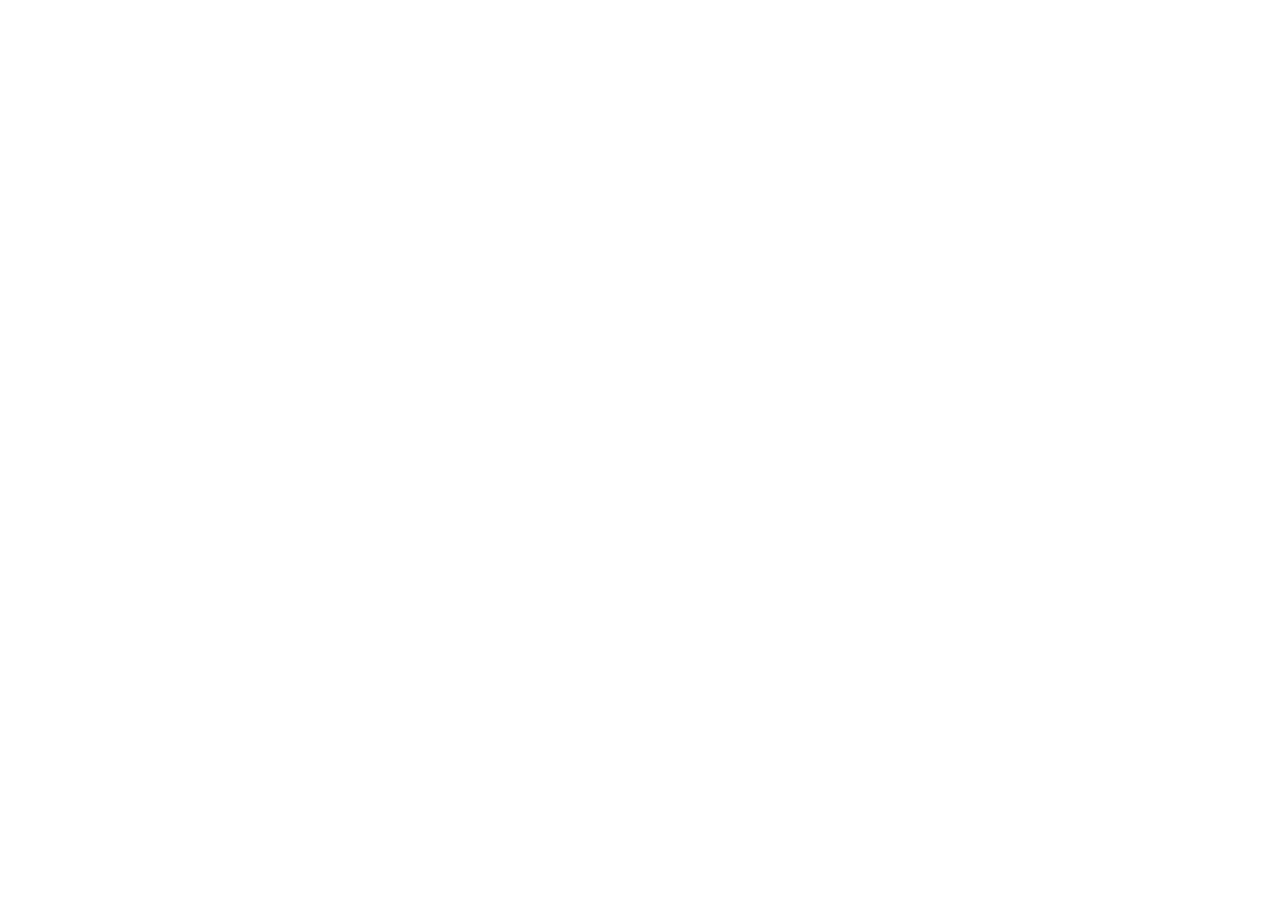
==== index.html @ a1b26edb "feat✨:Add new features" ====
<!DOCTYPE html>
<html lang="en">
<head>
    <meta charset="UTF-8">
    <meta name="viewport" content="width=device-width, initial-scale=1.0">
    <title>Patitas felices</title>
    <link rel="stylesheet" href="style.css">
    
</head>
<body>
    
</body>
</html>
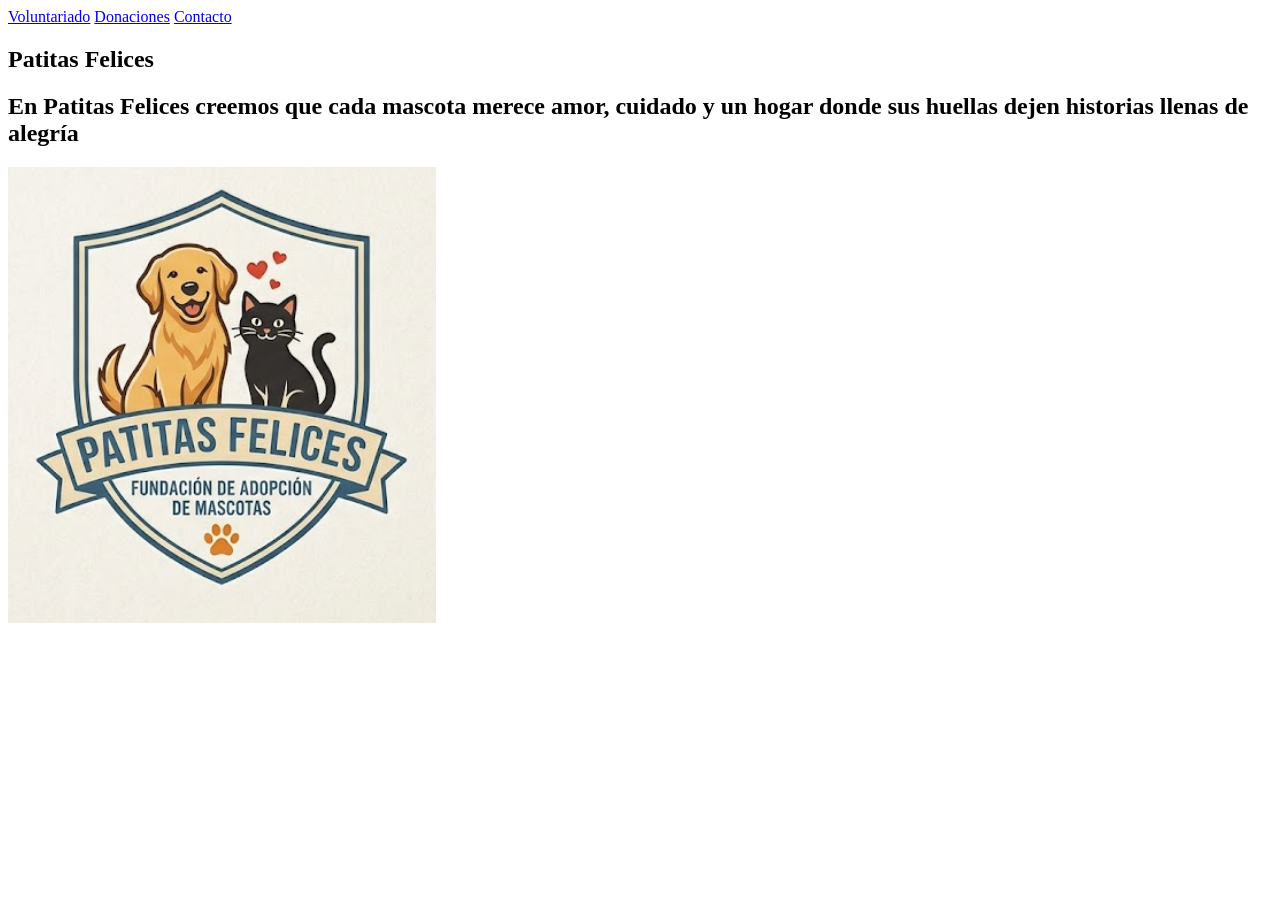
==== commit 99c5549d: "feat✨: Se agrego la seccion home" ====
--- a/index.html
+++ b/index.html
@@ -8,6 +8,23 @@
     
 </head>
 <body>
-    
+    <main>
+        <nav>
+            <a href="#voluntariado">Voluntariado</a>
+            <a href="#donaciones">Donaciones</a>
+            <a href="#contacto">Contacto</a>
+        </nav>
+        <section id="home">
+            <div>
+                <h1>Patitas Felices</h1>
+                <h2>
+                    En Patitas Felices creemos que cada mascota merece amor, cuidado y un hogar donde sus huellas dejen historias llenas de alegría
+                </h2>
+            </div>
+            <div>
+                <img src="img/Patitas-felices.png" alt="pf-logo">
+            </div>
+        </section>
+    </main>
 </body>
 </html>
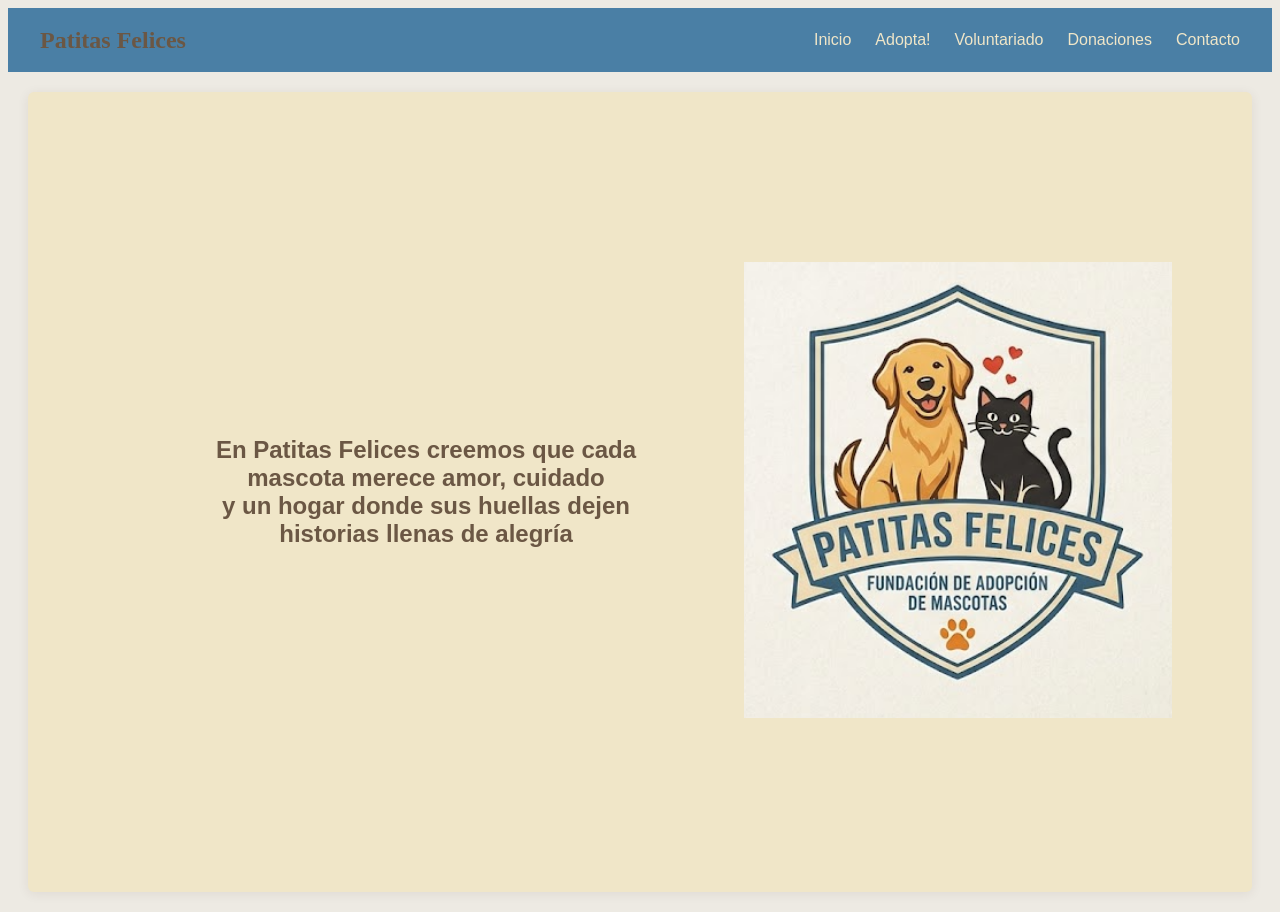
==== commit b3d1c628: "feat✨: Se estilizo el home" ====
--- a/index.html
+++ b/index.html
@@ -5,20 +5,26 @@
     <meta name="viewport" content="width=device-width, initial-scale=1.0">
     <title>Patitas felices</title>
     <link rel="stylesheet" href="style.css">
+    <link rel="stylesheet" href="index.css">
     
 </head>
 <body>
     <main>
         <nav>
-            <a href="#voluntariado">Voluntariado</a>
-            <a href="#donaciones">Donaciones</a>
-            <a href="#contacto">Contacto</a>
+            <h1>Patitas Felices</h1>
+
+            <ul>
+                <li><a href="index.html">Inicio</a></li>
+                <li><a href="#inicio">Adopta!</a></li>
+                <li><a href="#voluntariado">Voluntariado</a></li>
+                <li><a href="#donaciones">Donaciones</a></li>
+                <li><a href="#contacto">Contacto</a></li>
+            </ul>
         </nav>
         <section id="home">
-            <div>
-                <h1>Patitas Felices</h1>
+            <div id="eslogan">
                 <h2>
-                    En Patitas Felices creemos que cada mascota merece amor, cuidado y un hogar donde sus huellas dejen historias llenas de alegría
+                    En Patitas Felices creemos que cada mascota merece amor, cuidado <br> y un hogar donde sus huellas dejen historias llenas de alegría
                 </h2>
             </div>
             <div>
--- a/index.css
+++ b/index.css
@@ -0,0 +1,103 @@
+:root {
+  /* ── Colores principales ── */
+  --color-primario:       #4A7FA5;   /* azul del escudo — nav, botones, headers */
+  --color-primario-dark:  #2E5F80;   /* azul más oscuro — hover de botones */
+  --color-secundario:     #C8892A;   /* dorado — acentos, íconos, detalles */
+  --color-secundario-dark:#A06B18;   /* dorado oscuro — hover de acentos */
+  --color-acento:         #D94F4F;   /* rojo coral — badges, alertas, favoritos */
+
+  /* ── Fondos ── */
+  --fondo-pagina:         #EDEAE3;   /* gris claro — fondo general de la página */
+  --fondo-tarjeta:        #FFFFFF;   /* blanco — tarjetas, formularios */
+  --fondo-suave:          #F0E6C8;   /* beige/crema — secciones alternadas */
+
+  /* ── Texto ── */
+  --texto-principal:      #3D2B1F;   /* café oscuro — párrafos y texto general */
+  --texto-secundario:     #6B5744;   /* café medio — subtítulos, labels */
+  --texto-claro:          #FFFFFF;   /* blanco — texto sobre fondos oscuros */
+  --texto-muted:          #9E8878;   /* café claro — placeholders, hints */
+
+  /* ── Bordes ── */
+  --borde-color:          #D6C9B5;   /* beige grisáceo — bordes de tarjetas */
+  --borde-radius:         12px;      /* redondez estándar de tarjetas */
+  --borde-radius-sm:      6px;       /* redondez de botones y badges */
+
+  /* ── Tipografía ── */
+  --fuente-titulo:        'Georgia', serif;       /* títulos y nombres */
+  --fuente-cuerpo:        'DM Sans', sans-serif;  /* párrafos y UI */
+  --fuente-base:          16px;
+
+  /* ── Espaciado ── */
+  --espaciado-sm:         8px;
+  --espaciado-md:         16px;
+  --espaciado-lg:         32px;
+  --espaciado-xl:         64px;
+
+  /* ── Sombras ── */
+  --sombra-tarjeta:       0 2px 12px rgba(61, 43, 31, 0.08);
+  --sombra-hover:         0 6px 20px rgba(61, 43, 31, 0.15);
+}
+
+
+/* estilos del body */
+body{
+    font-family: var(--fuente-cuerpo);
+    background-color: var(--fondo-pagina);
+    color: var(--texto-principal);
+}
+
+/* estilos generales de seccion*/
+section {
+    background-color: var(--fondo-suave);
+    margin: 24px auto;
+    padding: 32px;
+    max-width: 90%;
+    border-radius: 8px;
+    box-shadow: var(--sombra-tarjeta);
+}
+
+/* estilos del nav*/
+nav {
+  display: flex;
+  justify-content: space-between;
+  align-items: center;
+  background: var(--color-primario);
+  padding: 0 32px;
+  height: 64px;
+}
+
+nav ul {
+  display: flex;
+  list-style: none;
+  gap: 24px;
+}
+
+nav ul a {
+  color: var(--fondo-suave);
+  text-decoration: none;
+}
+
+nav h1{
+    font-family: var(--fuente-titulo);
+    color: var(--texto-secundario);
+}
+
+/* estilos del home*/
+#home {
+    display: flex;
+    align-items: center;
+    justify-content: space-between;
+    padding: 0 80px;
+    height: 800px;
+    margin: 20px;
+    max-width: 100%;
+    border-radius: 6px;
+}
+
+#eslogan {
+    font-family: var(--fuente-cuerpo);
+    color: var(--texto-secundario);
+    margin: 80px;
+    text-align: center;
+}
+
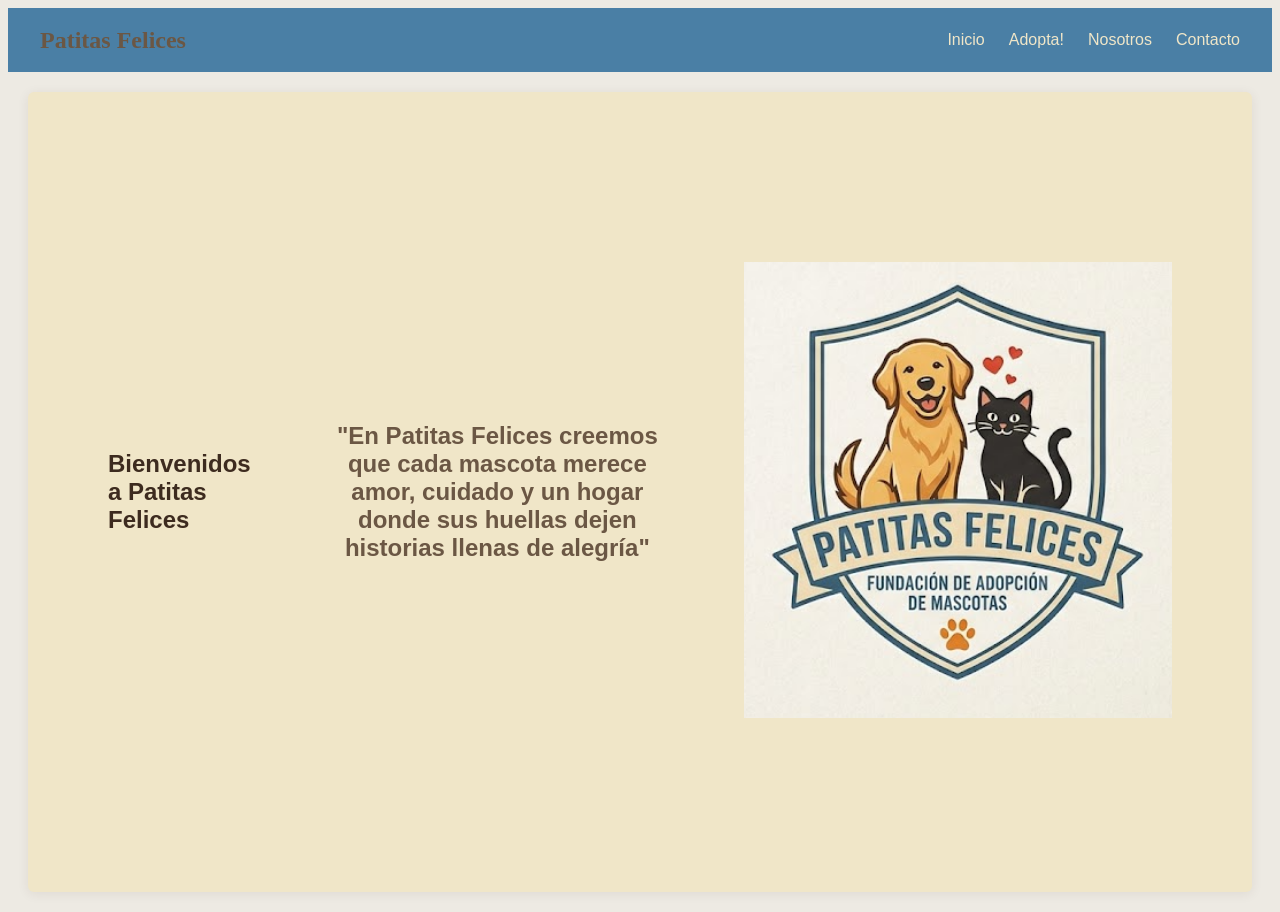
==== commit b0ecf7d0: "Style💄: se agregaron estilos a adoptar" ====
--- a/index.html
+++ b/index.html
@@ -12,19 +12,18 @@
     <main>
         <nav>
             <h1>Patitas Felices</h1>
-
             <ul>
                 <li><a href="index.html">Inicio</a></li>
-                <li><a href="#inicio">Adopta!</a></li>
-                <li><a href="#voluntariado">Voluntariado</a></li>
-                <li><a href="#donaciones">Donaciones</a></li>
-                <li><a href="#contacto">Contacto</a></li>
+                <li><a href="adoptar.html">Adopta!</a></li>
+                <li><a href="#">Nosotros</a></li>
+                <li><a href="#">Contacto</a></li>
             </ul>
         </nav>
         <section id="home">
+            <h2 id="titulo-home">Bienvenidos a Patitas Felices</h2>
             <div id="eslogan">
                 <h2>
-                    En Patitas Felices creemos que cada mascota merece amor, cuidado <br> y un hogar donde sus huellas dejen historias llenas de alegría
+                    "En Patitas Felices creemos que cada mascota merece amor, cuidado y un hogar donde sus huellas dejen historias llenas de alegría"
                 </h2>
             </div>
             <div>
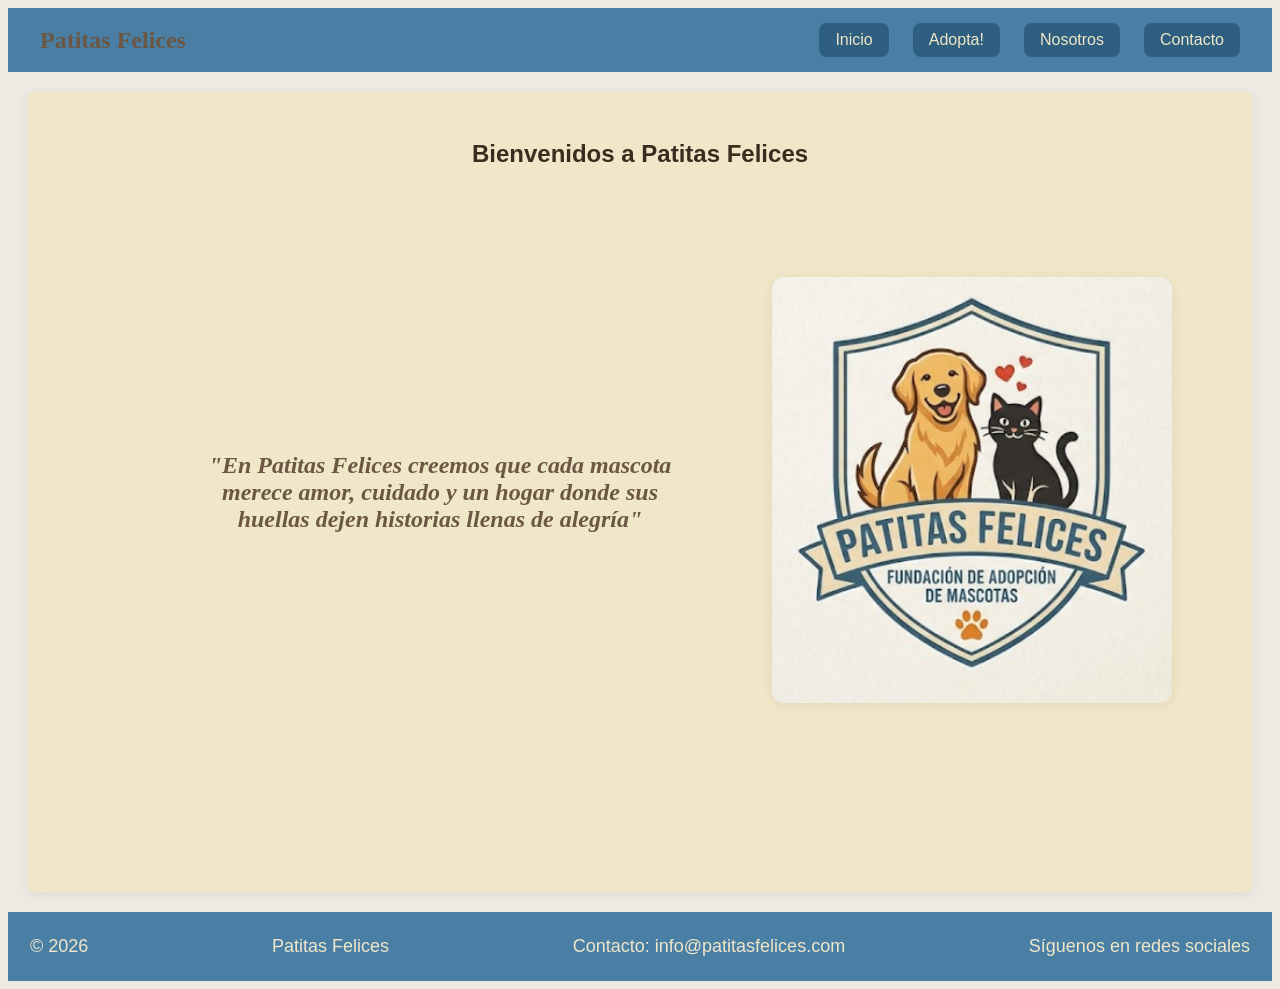
==== commit b1e7f153: "feat✨:se añadio y estilizo el footer" ====
--- a/index.html
+++ b/index.html
@@ -30,6 +30,22 @@
                 <img src="img/Patitas-felices.png" alt="pf-logo">
             </div>
         </section>
+        <footer id="footer">
+            <div class="footer-contenedor">
+                <div class="footer-info">
+                    <p>&copy; 2026</p>
+                </div>
+                <div class="footer-info">
+                    <p>Patitas Felices</p>
+                </div>
+                <div class="footer-info">
+                    <p>Contacto: info@patitasfelices.com</p>
+                </div>
+                <div class="footer-info">
+                    <p>Síguenos en redes sociales</p>
+                </div>
+            </div>
+        </footer>
     </main>
 </body>
 </html>
--- a/index.css
+++ b/index.css
@@ -72,32 +72,77 @@
   gap: 24px;
 }
 
-nav ul a {
+nav ul a{
   color: var(--fondo-suave);
   text-decoration: none;
+  background-color: #2E5F80;
+  padding: 8px 16px;
+  border-radius: 8px;
+  display: inline-block;
+  transition: 0.2s;
+}
+
+nav ul a:hover{
+  transform: scale(1.1);
 }
 
 nav h1{
-    font-family: var(--fuente-titulo);
-    color: var(--texto-secundario);
+  font-family: var(--fuente-titulo);
+  color: var(--texto-secundario);
 }
 
 /* estilos del home*/
 #home {
-    display: flex;
-    align-items: center;
-    justify-content: space-between;
-    padding: 0 80px;
-    height: 800px;
-    margin: 20px;
-    max-width: 100%;
-    border-radius: 6px;
+  display: flex;
+  align-items: center;
+  justify-content: space-between;
+  padding: 0 80px;
+  height: 800px;
+  margin: 20px;
+  max-width: 100%;
+  border-radius: 6px;
 }
 
 #eslogan {
-    font-family: var(--fuente-cuerpo);
-    color: var(--texto-secundario);
-    margin: 80px;
-    text-align: center;
+  font-family: var(--fuente-titulo);
+  font-style: italic ;
+  color: var(--texto-secundario);
+  margin: 80px;
+  text-align: center;
 }
 
+#home img {
+  width: 400px;
+  height: auto;
+  border-radius: 12px;
+  box-shadow: var(--sombra-tarjeta);
+  transition: var(--sombra-hover);
+  transition: 0.2s;
+}
+
+#home img:hover {
+  transform: scale(1.1);
+}
+
+#titulo-home {
+  position: absolute;        
+  top: 120px;                 
+  left: 50%;                 
+  transform: translateX(-50%); 
+  text-align: center;
+}
+
+/* estilos del footer*/
+.footer-contenedor{
+  display: flex;
+  justify-content: space-between;
+  background-color: var(--color-primario);
+  padding: 6px 22px;
+  
+}
+
+.footer-info{
+  color: var(--fondo-suave);
+  font-family: var(--fuente-cuerpo);
+  font-size: 18px;
+}
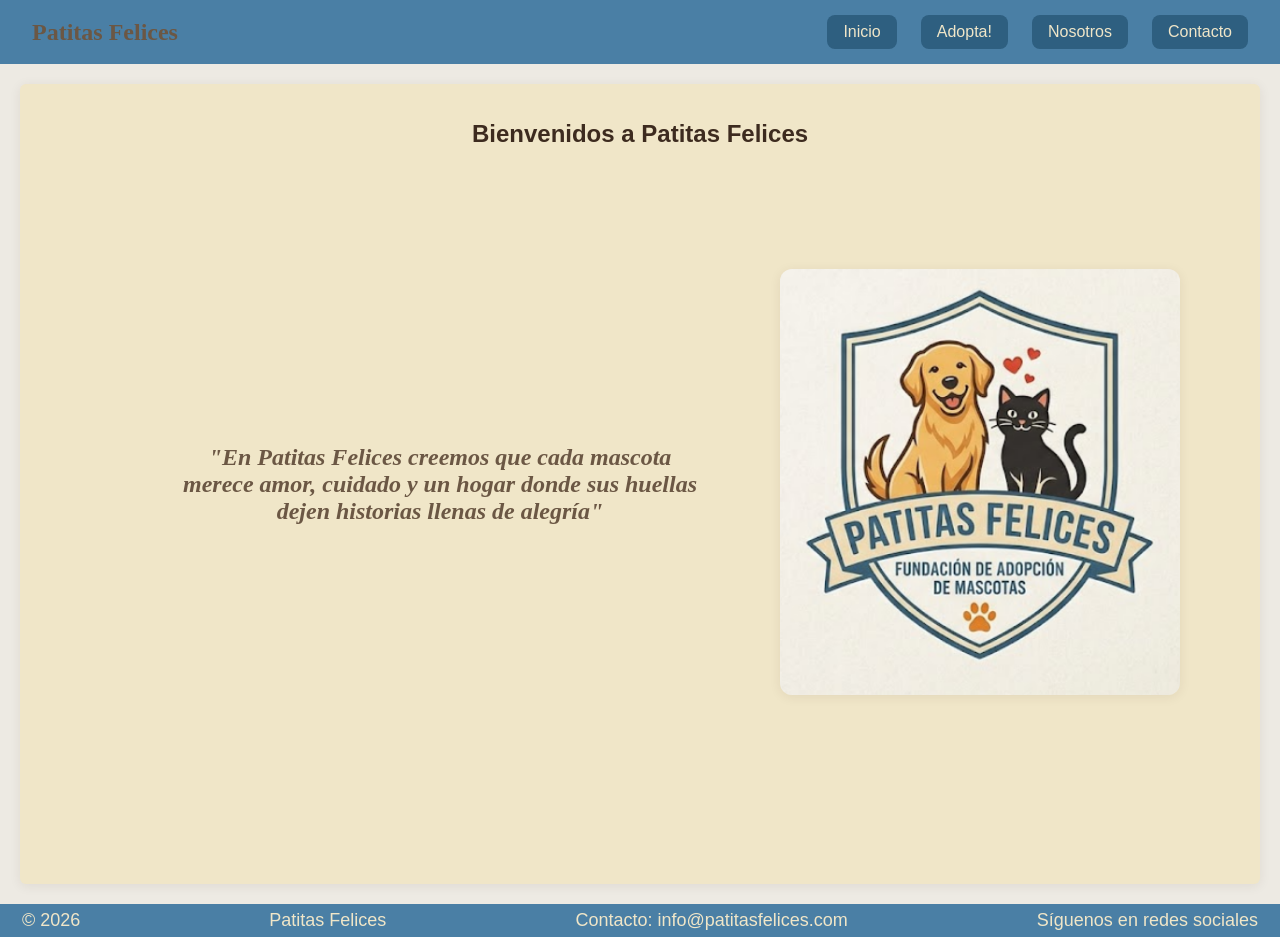
==== commit 0e5045a3: "feat✨:se hizo responsive" ====
--- a/index.html
+++ b/index.html
@@ -4,7 +4,7 @@
     <meta charset="UTF-8">
     <meta name="viewport" content="width=device-width, initial-scale=1.0">
     <title>Patitas felices</title>
-    <link rel="stylesheet" href="style.css">
+    <link rel="stylesheet" href="styles.css">
     <link rel="stylesheet" href="index.css">
     
 </head>
@@ -15,8 +15,8 @@
             <ul>
                 <li><a href="index.html">Inicio</a></li>
                 <li><a href="adoptar.html">Adopta!</a></li>
-                <li><a href="#">Nosotros</a></li>
-                <li><a href="#">Contacto</a></li>
+                <li><a href="nosotros.html">Nosotros</a></li>
+                <li><a href="contacto.html">Contacto</a></li>
             </ul>
         </nav>
         <section id="home">
--- a/styles.css
+++ b/styles.css
@@ -0,0 +1,124 @@
+*, *::before, *::after {
+  box-sizing: border-box;
+  margin: 0;
+  padding: 0;
+}
+
+:root {
+  /* ── Colores principales ── */
+  --color-primario:       #4A7FA5;   /* azul del escudo — nav, botones, headers */
+  --color-primario-dark:  #2E5F80;   /* azul más oscuro — hover de botones */
+  --color-secundario:     #C8892A;   /* dorado — acentos, íconos, detalles */
+  --color-secundario-dark:#A06B18;   /* dorado oscuro — hover de acentos */
+  --color-acento:         #D94F4F;   /* rojo coral — badges, alertas, favoritos */
+
+  /* ── Fondos ── */
+  --fondo-pagina:         #EDEAE3;   /* gris claro — fondo general de la página */
+  --fondo-tarjeta:        #FFFFFF;   /* blanco — tarjetas, formularios */
+  --fondo-suave:          #F0E6C8;   /* beige/crema — secciones alternadas */
+
+  /* ── Texto ── */
+  --texto-principal:      #3D2B1F;   /* café oscuro — párrafos y texto general */
+  --texto-secundario:     #6B5744;   /* café medio — subtítulos, labels */
+  --texto-claro:          #FFFFFF;   /* blanco — texto sobre fondos oscuros */
+  --texto-muted:          #9E8878;   /* café claro — placeholders, hints */
+
+  /* ── Bordes ── */
+  --borde-color:          #D6C9B5;   /* beige grisáceo — bordes de tarjetas */
+  --borde-radius:         12px;      /* redondez estándar de tarjetas */
+  --borde-radius-sm:      6px;       /* redondez de botones y badges */
+
+  /* ── Tipografía ── */
+  --fuente-titulo:        'Georgia', serif;       /* títulos y nombres */
+  --fuente-cuerpo:        'DM Sans', sans-serif;  /* párrafos y UI */
+  --fuente-base:          16px;
+
+  /* ── Espaciado ── */
+  --espaciado-sm:         8px;
+  --espaciado-md:         16px;
+  --espaciado-lg:         32px;
+  --espaciado-xl:         64px;
+
+  /* ── Sombras ── */
+  --sombra-tarjeta:       0 2px 12px rgba(61, 43, 31, 0.08);
+  --sombra-hover:         0 6px 20px rgba(61, 43, 31, 0.15);
+}
+
+/* ═══════════════════════════════════════ */
+/* MEDIA QUERIES - RESPONSIVE */
+/* ═══════════════════════════════════════ */
+
+/* Tablets (max-width: 1024px) */
+@media (max-width: 1024px) {
+  nav {
+    padding: 0 16px;
+    height: 56px;
+  }
+
+  nav h1 {
+    font-size: 18px;
+  }
+
+  nav ul {
+    gap: 12px;
+  }
+
+  nav ul a {
+    padding: 6px 12px;
+    font-size: 14px;
+  }
+
+  section {
+    padding: 24px;
+    margin: 16px auto;
+  }
+
+  .footer-contenedor {
+    flex-direction: column;
+    gap: 12px;
+    padding: 12px;
+  }
+
+  .footer-info {
+    font-size: 14px;
+  }
+}
+
+/* Móviles (max-width: 600px) */
+@media (max-width: 600px) {
+  nav {
+    padding: 0 12px;
+    height: 48px;
+    flex-wrap: wrap;
+  }
+
+  nav h1 {
+    font-size: 14px;
+  }
+
+  nav ul {
+    gap: 6px;
+    flex-wrap: wrap;
+  }
+
+  nav ul a {
+    padding: 4px 8px;
+    font-size: 12px;
+  }
+
+  section {
+    padding: 16px;
+    margin: 12px auto;
+    max-width: 95%;
+  }
+
+  .footer-contenedor {
+    flex-direction: column;
+    gap: 8px;
+    padding: 8px;
+  }
+
+  .footer-info {
+    font-size: 12px;
+  }
+}
--- a/index.css
+++ b/index.css
@@ -146,3 +146,63 @@
   font-family: var(--fuente-cuerpo);
   font-size: 18px;
 }
+
+/* Tablets (max-width: 1024px) */
+@media (max-width: 1024px) {
+  #home {
+    padding: 0 40px;
+    height: auto;
+    flex-direction: column;
+    gap: 30px;
+  }
+
+  #home img {
+    width: 300px;
+  }
+
+  #eslogan {
+    margin: 40px;
+    font-size: 18px;
+  }
+
+  #titulo-home {
+    position: relative;
+    top: 0;
+    left: 0;
+    transform: none;
+    margin-bottom: 20px;
+  }
+}
+
+/* Móviles (max-width: 600px) */
+@media (max-width: 600px) {
+  #home {
+    padding: 0 16px;
+    height: auto;
+    flex-direction: column;
+    gap: 20px;
+    margin: 10px;
+  }
+
+  #home img {
+    width: 100%;
+    max-width: 280px;
+    height: auto;
+  }
+
+  #eslogan {
+    margin: 20px;
+    font-size: 14px;
+  }
+
+  #eslogan h2 {
+    font-size: 14px;
+  }
+
+  #titulo-home {
+    position: static;
+    transform: none;
+    margin-bottom: 20px;
+    font-size: 16px;
+  }
+}
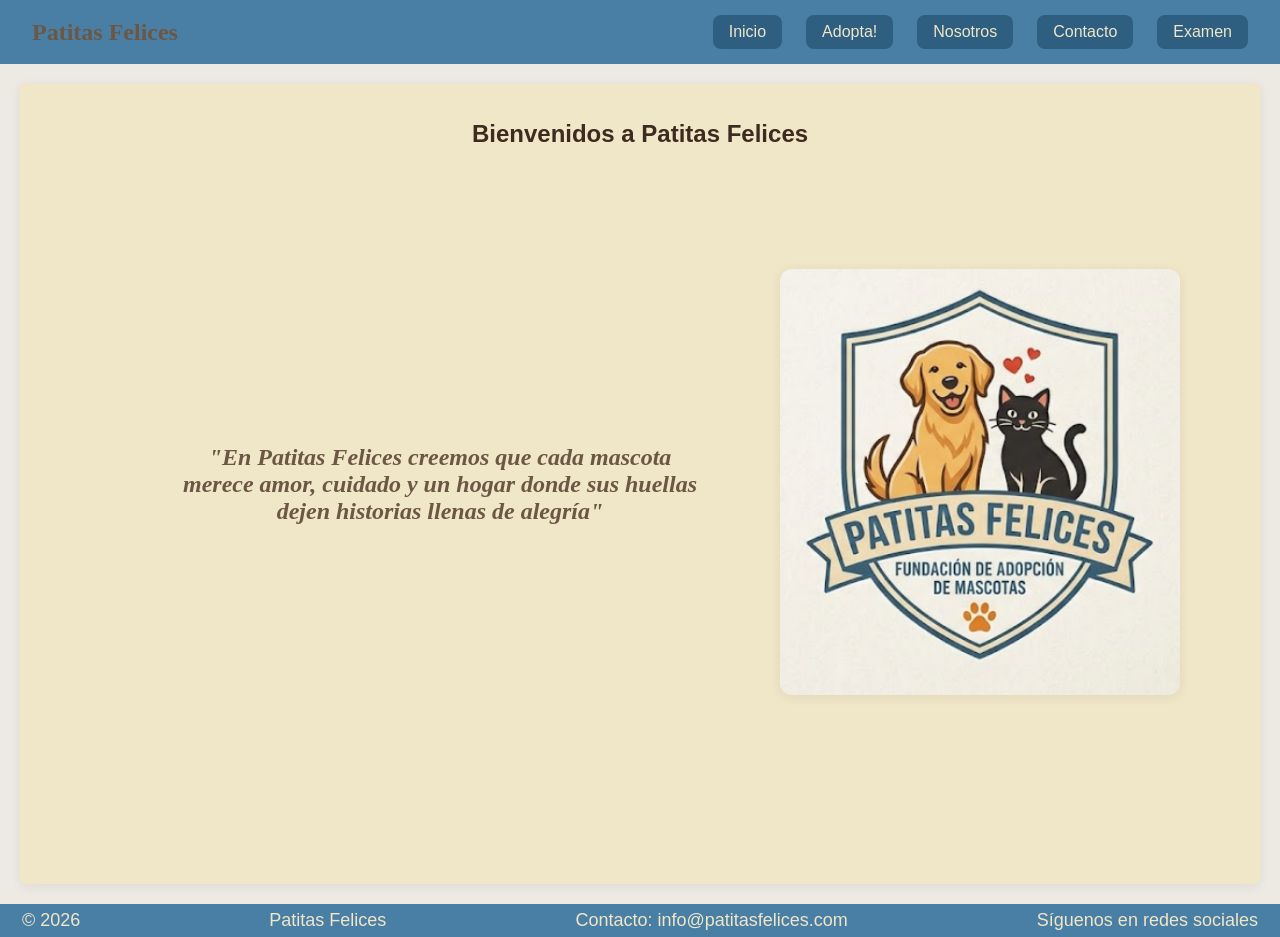
==== commit 0b52c84e: "Feat : se realizo el examen" ====
--- a/index.html
+++ b/index.html
@@ -17,6 +17,7 @@
                 <li><a href="adoptar.html">Adopta!</a></li>
                 <li><a href="nosotros.html">Nosotros</a></li>
                 <li><a href="contacto.html">Contacto</a></li>
+                <li><a href="examen.html">Examen</a></li>
             </ul>
         </nav>
         <section id="home">
